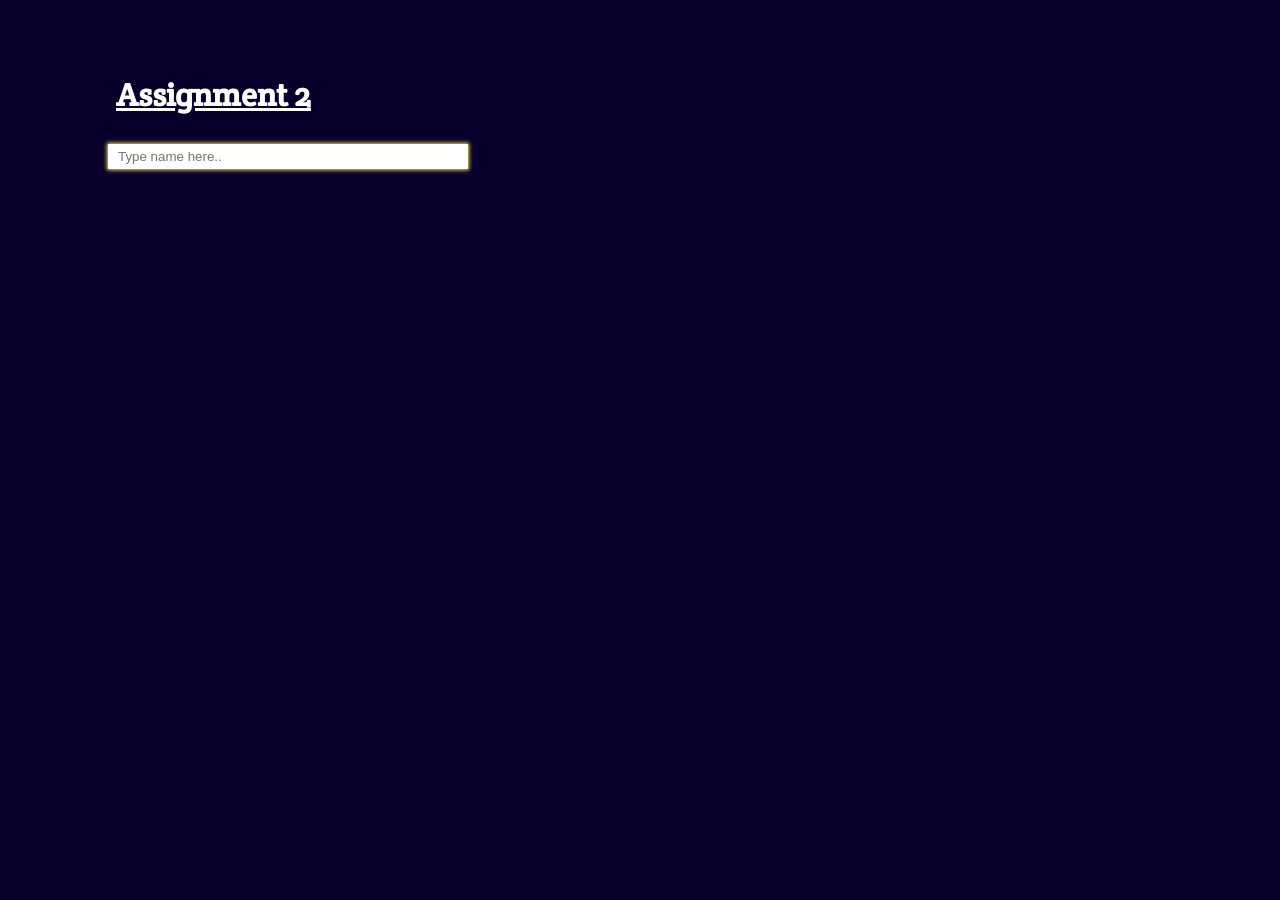
==== public/index.html @ d0bbfc40 "-- asst-2" ====
<html lang="en">
    <head>
        <meta charset="UTF-8">
        <link rel="stylesheet" type="text/css" href="styles.css" />
        <meta name="viewport" content="width=device-width, initial-scale=1.0">
        <link href="https://fonts.googleapis.com/css2?family=Crete+Round:ital@0;1&display=swap" rel="stylesheet">
        <title><u>Assignment 2</u></title>
        <script
            src="https://code.jquery.com/jquery-3.5.1.slim.min.js"
            integrity="sha256-4+XzXVhsDmqanXGHaHvgh1gMQKX40OUvDEBTu8JcmNs="
            crossorigin="anonymous">
        </script>
    </head>

    <body>
        <div class='wrapper'>
            <div class='container flex-outer'>
                <header>
                    <h1 class='header'> Assignment 2</h1>
                </header>

                <form class='form'>
                    <label for="search"></label>
                    <input type="input" id="search" name="search" placeholder = "Type name here.." style="height: 25px;">
                </form>
            </div>
            </div>    
        <script src="script.js"></script>
        <script src="canvasjs.min.js"></script> 
    </body>

</html>
---- public/styles.css ----
body {
    background: rgb(7, 0, 44);
    font-family: 'Crete Round', serif;
}
.wrapper {
    display: flex;
    flex-direction: column;
    margin-left: 100px;
    padding: 0px 0px auto 0px;
    margin-top: 70px;
  }
  
  .container {
    min-height: 100%;
    display: 1 125px 0; 
  }
.header {
    color: #fff;
    display: flex;
    flex-direction: row;
    flex-wrap: wrap;
    align-items: center;
    margin: 0;
    margin-bottom: 25px;
    padding: 4px 8px;
    border-radius: 4px;
    text-decoration: underline white;
}

#search {
    margin-bottom: 15px;;
    width: 25%;
    min-width: 360px;
    border: 0;
    padding: 10px;
    box-shadow:0 0 4px 1px rgba(255, 234, 69)
  }

/* block styling */ 
.target{
    display: flex;
    flex-wrap: wrap;
    flex-direction: column;
}

h4 {
    text-transform: uppercase;
}

/* rest info*/
.address, .target p, h4  {
    color: rgb(15, 0, 88);
    justify-content: left;
    max-width: 325px; /* change to match gradient background sizing */
    margin-bottom: 10px;
  }

#chartContainer {
    background: gray;
    border: 2px dotted black;
    border-radius: 4px;
    height: 40%;
    width: 60%;
    margin-bottom: 15px;
}

.block{
    background:linear-gradient(0deg, rgba(255,234,69,1) 14%, rgba(190,209,86,1) 56%, rgba(33,255,151,1) 100%);
    border: 2px dotted rgb(15, 0, 88);
    vertical-align: middle;
    border-radius: 4px;
    height: 40%;
    width: 25%;
    margin-bottom: 15px;
    min-width: 360px;
    padding-left: 10px;
    
}

/* need to add this so its set up for different screen resolutions
@media screen and (max-width: 1000px) {
}
*/
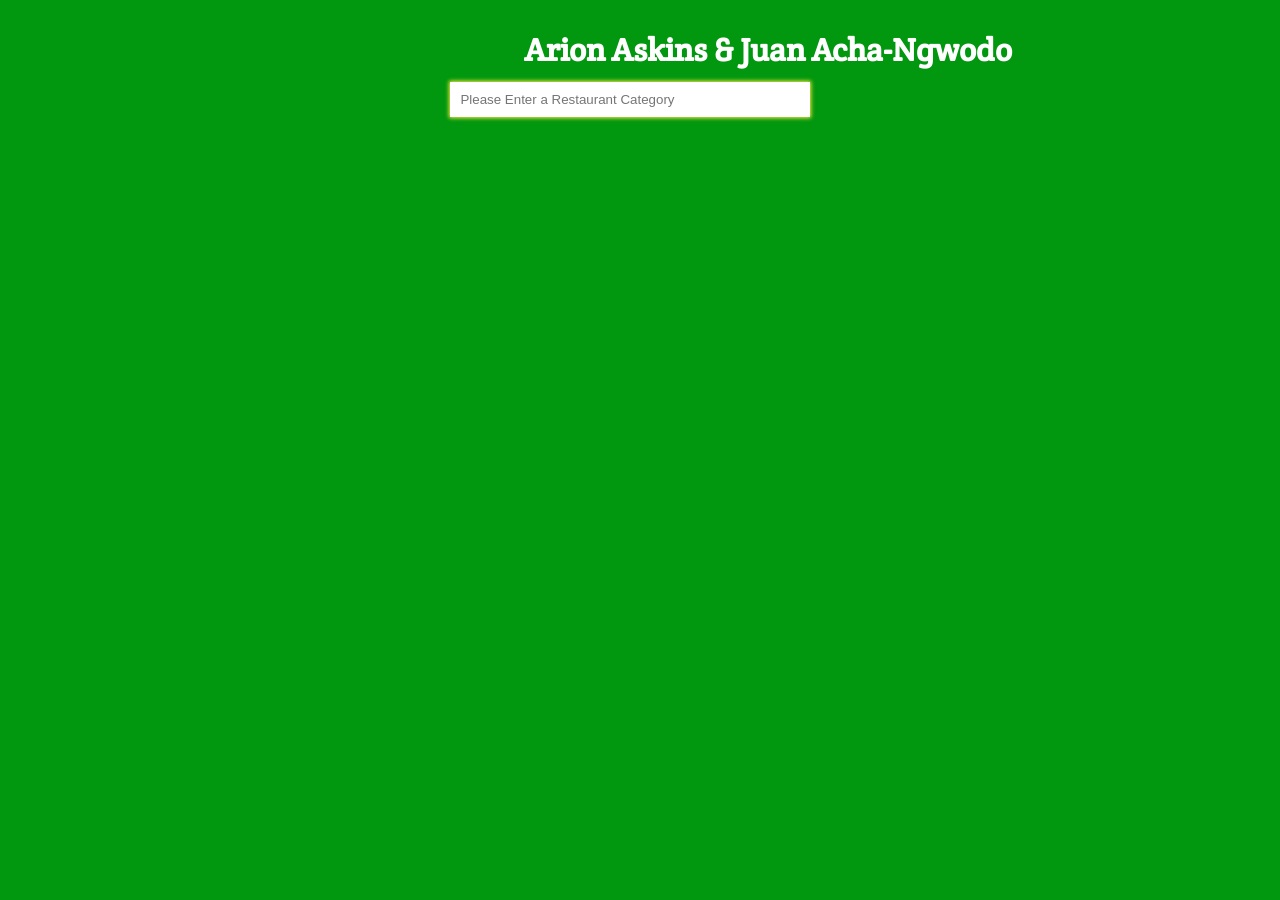
==== commit 4c47fa87: "Merge branch 'main' of https://github.com/juanerick97/INST377-ASST2 into main" ====
--- a/public/index.html
+++ b/public/index.html
@@ -4,7 +4,7 @@
         <link rel="stylesheet" type="text/css" href="styles.css" />
         <meta name="viewport" content="width=device-width, initial-scale=1.0">
         <link href="https://fonts.googleapis.com/css2?family=Crete+Round:ital@0;1&display=swap" rel="stylesheet">
-        <title><u>Assignment 2</u></title>
+        <title>Assignment 2</title>
         <script
             src="https://code.jquery.com/jquery-3.5.1.slim.min.js"
             integrity="sha256-4+XzXVhsDmqanXGHaHvgh1gMQKX40OUvDEBTu8JcmNs="
@@ -16,12 +16,12 @@
         <div class='wrapper'>
             <div class='container flex-outer'>
                 <header>
-                    <h1 class='header'> Assignment 2</h1>
+                    <h1 class='header'>Arion Askins & Juan Acha-Ngwodo</h1>
                 </header>
 
                 <form class='form'>
                     <label for="search"></label>
-                    <input type="input" id="search" name="search" placeholder = "Type name here.." style="height: 25px;">
+                    <input type="input" id="search" name="search" placeholder = "Please Enter a Restaurant Category" class = "textbox" >
                 </form>
             </div>
             </div>    
--- a/public/styles.css
+++ b/public/styles.css
@@ -1,13 +1,14 @@
 body {
-    background: rgb(7, 0, 44);
+    background: rgb(1, 151, 14);
     font-family: 'Crete Round', serif;
 }
 .wrapper {
     display: flex;
     flex-direction: column;
-    margin-left: 100px;
+    margin-left: 35%;
     padding: 0px 0px auto 0px;
-    margin-top: 70px;
+    margin-top: 2%;
+    justify-self: center;
   }
   
   .container {
@@ -21,10 +22,10 @@
     flex-wrap: wrap;
     align-items: center;
     margin: 0;
-    margin-bottom: 25px;
+    margin-left: 8%;
+    margin-bottom: 1%;
     padding: 4px 8px;
     border-radius: 4px;
-    text-decoration: underline white;
 }
 
 #search {
@@ -55,18 +56,8 @@
     margin-bottom: 10px;
   }
 
-#chartContainer {
-    background: gray;
-    border: 2px dotted black;
-    border-radius: 4px;
-    height: 40%;
-    width: 60%;
-    margin-bottom: 15px;
-}
-
 .block{
-    background:linear-gradient(0deg, rgba(255,234,69,1) 14%, rgba(190,209,86,1) 56%, rgba(33,255,151,1) 100%);
-    border: 2px dotted rgb(15, 0, 88);
+    background:linear-gradient(0deg, rgb(255, 238, 0) 14%, rgb(251, 255, 1) 56%, rgb(255, 174, 0) 100%);
     vertical-align: middle;
     border-radius: 4px;
     height: 40%;
@@ -77,7 +68,6 @@
     
 }
 
-/* need to add this so its set up for different screen resolutions
-@media screen and (max-width: 1000px) {
+.textbox{
+    height: 5%;
 }
-*/
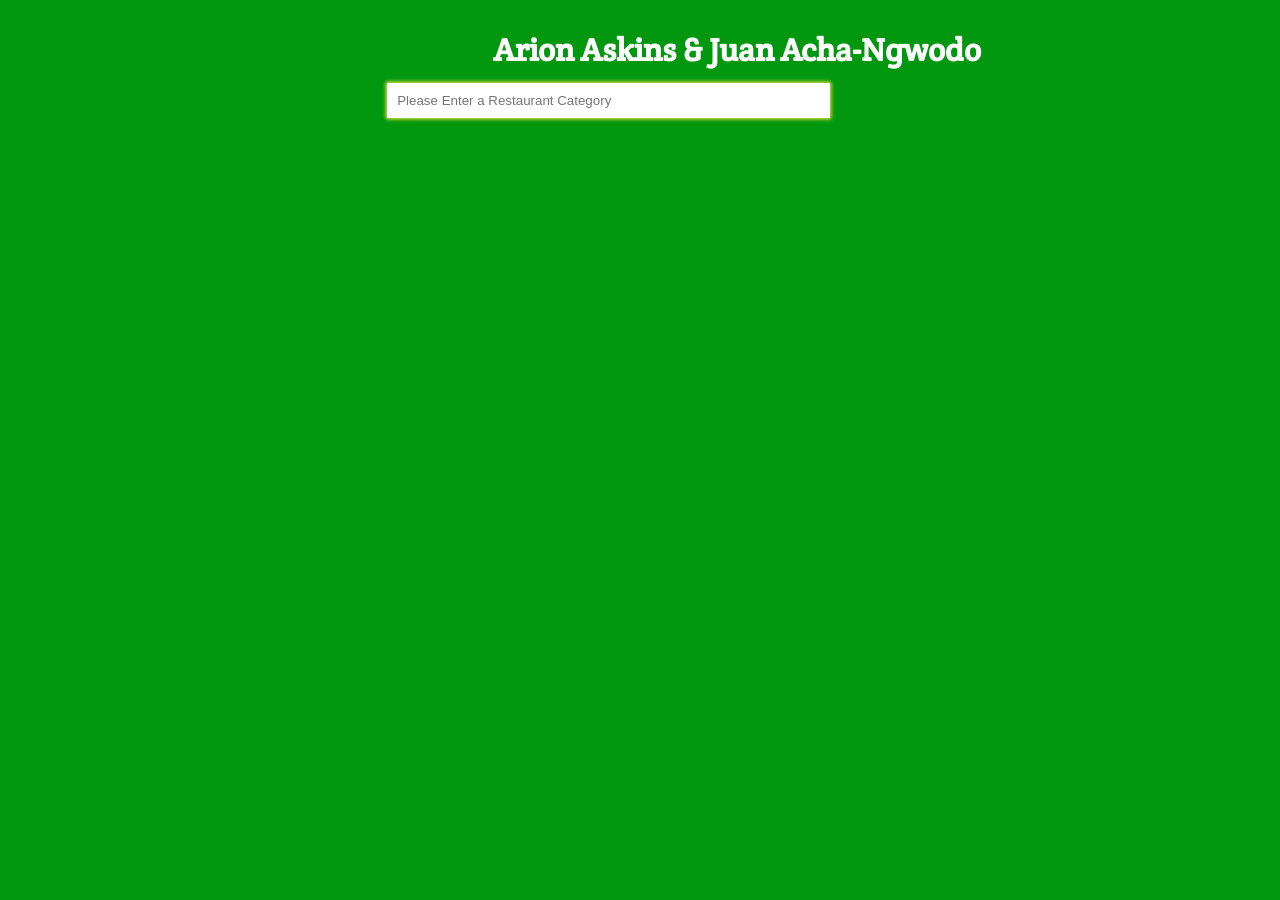
==== commit 1d6bc19b: "ASST2" ====
--- a/public/index.html
+++ b/public/index.html
@@ -21,7 +21,7 @@
 
                 <form class='form'>
                     <label for="search"></label>
-                    <input type="input" id="search" name="search" placeholder = "Please Enter a Restaurant Category" class = "textbox" >
+                    <input type="input" id="search" name="search" placeholder = "Please Enter a Restaurant Category">
                 </form>
             </div>
             </div>    
--- a/public/styles.css
+++ b/public/styles.css
@@ -5,7 +5,7 @@
 .wrapper {
     display: flex;
     flex-direction: column;
-    margin-left: 35%;
+    margin-left: 30%;
     padding: 0px 0px auto 0px;
     margin-top: 2%;
     justify-self: center;
@@ -22,7 +22,7 @@
     flex-wrap: wrap;
     align-items: center;
     margin: 0;
-    margin-left: 8%;
+    margin-left: 11%;
     margin-bottom: 1%;
     padding: 4px 8px;
     border-radius: 4px;
@@ -30,7 +30,7 @@
 
 #search {
     margin-bottom: 15px;;
-    width: 25%;
+    width: 50%;
     min-width: 360px;
     border: 0;
     padding: 10px;
@@ -68,6 +68,3 @@
     
 }
 
-.textbox{
-    height: 5%;
-}
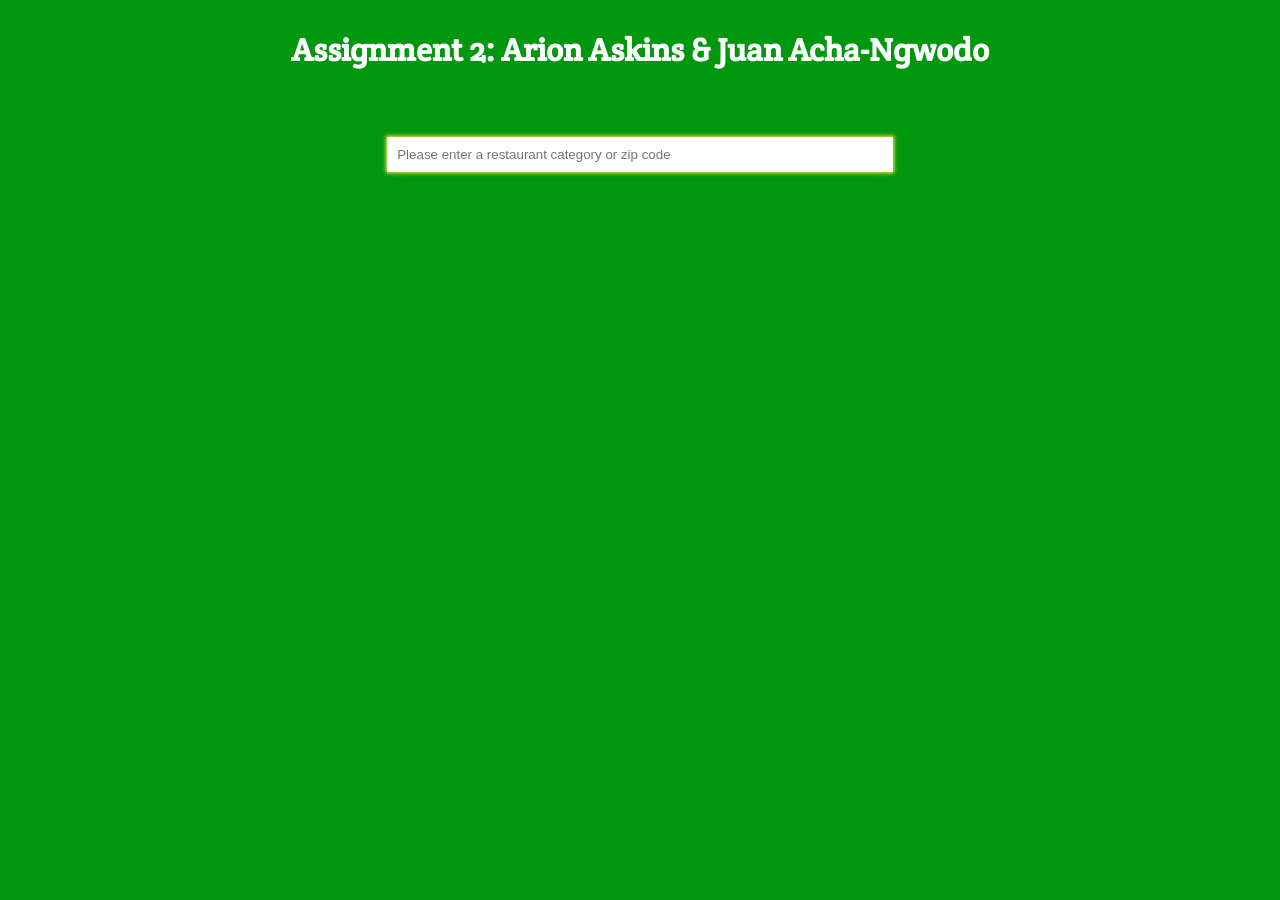
==== commit 22735259: "final css touches" ====
--- a/public/index.html
+++ b/public/index.html
@@ -16,12 +16,12 @@
         <div class='wrapper'>
             <div class='container flex-outer'>
                 <header>
-                    <h1 class='header'>Arion Askins & Juan Acha-Ngwodo</h1>
+                    <h1 class='header'>Assignment 2: Arion Askins & Juan Acha-Ngwodo</h1>
                 </header>
 
                 <form class='form'>
                     <label for="search"></label>
-                    <input type="input" id="search" name="search" placeholder = "Please Enter a Restaurant Category">
+                    <input type="input" id="search" name="search" placeholder = "Please enter a restaurant category or zip code">
                 </form>
             </div>
             </div>    
--- a/public/styles.css
+++ b/public/styles.css
@@ -5,32 +5,34 @@
 .wrapper {
     display: flex;
     flex-direction: column;
-    margin-left: 30%;
     padding: 0px 0px auto 0px;
     margin-top: 2%;
-    justify-self: center;
+    justify-content: center;
   }
   
-  .container {
-    min-height: 100%;
-    display: 1 125px 0; 
-  }
 .header {
     color: #fff;
-    display: flex;
     flex-direction: row;
+    text-align: center;
     flex-wrap: wrap;
     align-items: center;
     margin: 0;
-    margin-left: 11%;
-    margin-bottom: 1%;
+    margin-bottom: 5%;
     padding: 4px 8px;
     border-radius: 4px;
 }
 
+.form {
+display: flex;
+flex-direction: column;
+padding: 0px 0px auto 0px;
+margin-top: 2%;
+align-items: center;
+}
+
 #search {
-    margin-bottom: 15px;;
-    width: 50%;
+    margin-bottom: 1.75%;
+    width: 40%;
     min-width: 360px;
     border: 0;
     padding: 10px;
@@ -38,7 +40,7 @@
   }
 
 /* block styling */ 
-.target{
+.target {
     display: flex;
     flex-wrap: wrap;
     flex-direction: column;
@@ -46,10 +48,11 @@
 
 h4 {
     text-transform: uppercase;
+    margin-top: 10px;
 }
 
 /* rest info*/
-.address, .target p, h4  {
+.address, target p, h4  {
     color: rgb(15, 0, 88);
     justify-content: left;
     max-width: 325px; /* change to match gradient background sizing */
@@ -62,7 +65,7 @@
     border-radius: 4px;
     height: 40%;
     width: 25%;
-    margin-bottom: 15px;
+    margin-bottom: 3%;
     min-width: 360px;
     padding-left: 10px;
     
